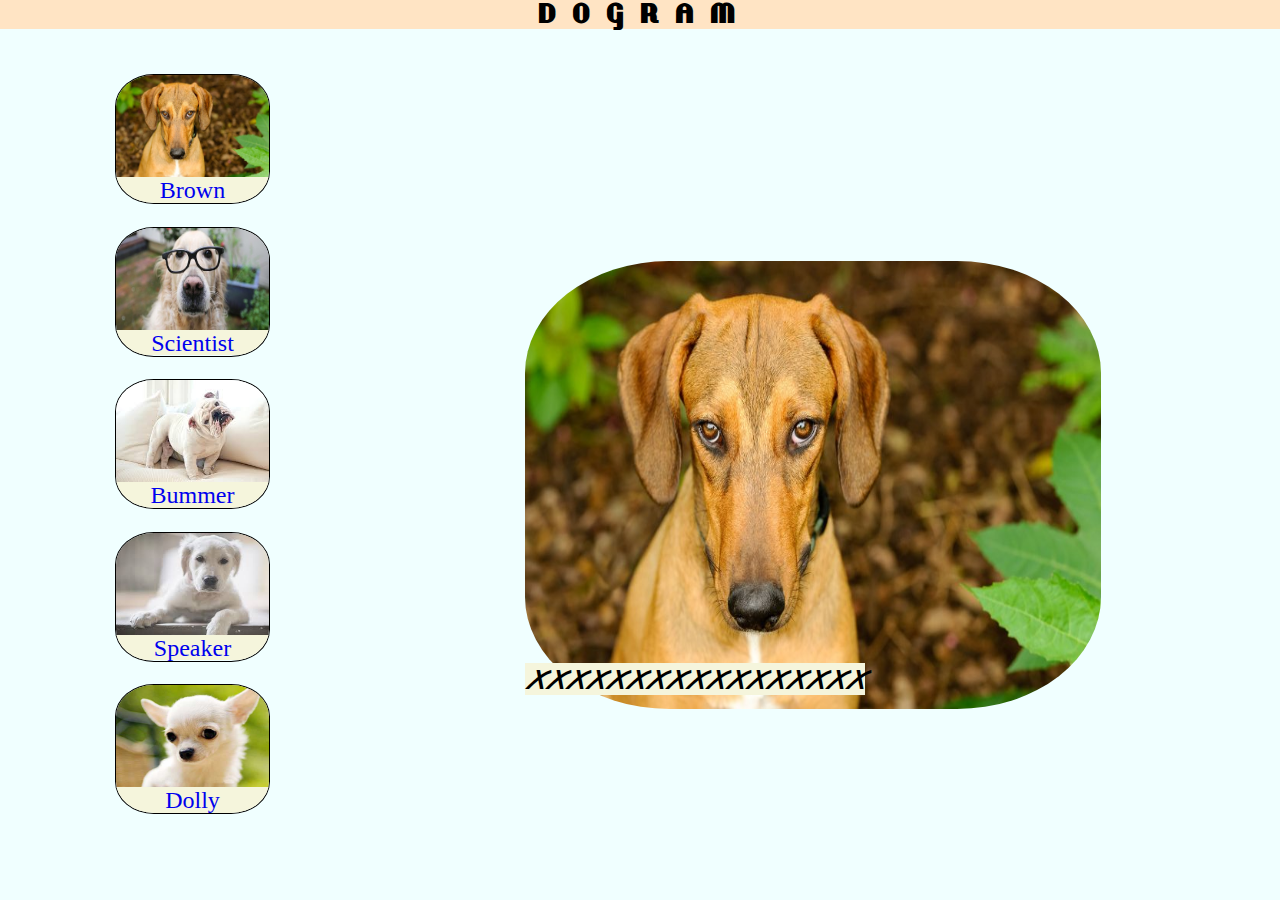
==== html-css-js-introduction-dogram/index.html @ 6fa26a7d "adds changes of HW#10" ====
<!DOCTYPE html>
<html lang="en">

<head>
    <meta charset="UTF-8">
    <meta http-equiv="X-UA-Compatible" content="IE=edge">
    <meta name="viewport" content="width=device-width, initial-scale=1.0">
    <link rel="stylesheet" href="styles/dogs-styles.css">
    <title>Dogram</title>
    <link rel="icon" href="images/dog5.jpg">
</head>

<body>
    <header class="logo">
        D o g r a m
    </header>
    <main class="main-class">
        <section class="details-container">
            <div class="details-frame">
                <img src="images/dog1.jpg" class="details-image">
                <span class="details-title">XXXXXXXXXXXXXXXXX</span>
            </div>

        </section>
        <ul class="thumbnails-list">
            <li class="thumbnails-item">
                <a href="#" class="thumbnails-anchor" data-details-image="images/dog1.jpg" 
                data-details-title="The most touchable dog">
                    <img src="images/dog1.jpg" class="thumbnails-image">
                    <span class="thumbnails-title">Brown</span>
                </a>
            </li>
            <li class="thumbnails-item">
                <a href="#" class="thumbnails-anchor" data-details-image="images/dog2.jpg" 
                data-details-title="The most clever dog">
                    <img src="images/dog2.jpg" class="thumbnails-image">
                    <span class="thumbnails-title">Scientist</span>
                </a>
            </li>
            <li class="thumbnails-item">
                <a href="#" class="thumbnails-anchor" data-details-image="images/dog3.jpg" 
                data-details-title="The most lazy dog">
                    <img src="images/dog3.jpg" class="thumbnails-image">
                    <span class="thumbnails-title">Bummer</span>
                </a>
            </li>
            <li class="thumbnails-item">
                <a href="#" class="thumbnails-anchor" data-details-image="images/dog4.jpg" 
                data-details-title="The most dangerous dog">
                    <img src="images/dog4.jpg" class="thumbnails-image">
                    <span class="thumbnails-title">Speaker</span>
                </a>
            </li>
            <li class="thumbnails-item">
                <a href="#" class="thumbnails-anchor" data-details-image="images/dog5.jpg" 
                data-details-title="The most lovely dog">
                    <img src="images/dog5.jpg" class="thumbnails-image">
                    <span class="thumbnails-title">Dolly</span>
                </a>
            </li>
           



        </ul>

    </main>
<script src="src/index.js"></script>
</body>

</html>
---- html-css-js-introduction-dogram/styles/dogs-styles.css ----
@font-face {
    font-family: lakeshore;
    src: url("fonts/LAKESHOR-webfont.svg");
    src: url("fonts/LAKESHOR-webfont.woff")
}

@font-face {
    font-family: airstream;
    src: url("fonts/Airstream-webfont.svg");
    src: url("fonts/Airstream-webfont.woff")
}

:root {
    --thumbnails-img-width: 20vw;
    --thumbnails-img-height: 15vw;
    --thumbnails-title-height: calc(var(--thumbnails-img-height)* 0.33)
}

body,
html {
    height: 100%;
}

body {
    display: flex;
    flex-direction: column;
    background-color: azure;
    margin: 0;

}

.logo {
    font-size: 2em;
    background-color: bisque;
    display: block;
    text-align: center;
    font-family: lakeshore;
    text-transform: uppercase;
    letter-spacing: 5px;

}

.main-class {
    display: flex;
    flex-direction: column;
    justify-content: center;
    flex-grow: 1;
}

.details-container {
    display: flex;
    flex-direction: column;
    align-items: center;
    margin-bottom: 10vh;


}

.details-frame {
    position: relative;
}

.details-image {
    width: 90vw;
    height: 70vw;
    border-radius: 25%;

}

.details-title {
    display: block;
    font-family: airstream;
    font-style: italic;
    background-color: beige;
    position: absolute;
    font-size: 2em;
    left: 0;
    bottom: 2vh;



}

.thumbnails-list {
    list-style: none;
    display: flex;
    flex-direction: row;
    flex-wrap: wrap;
    max-height: 25vh;
    overflow-y: auto;
    justify-content: space-around;
    padding-left: 0;

}

.thumbnails-item {
    max-width: var(--thumbnails-img-width);
    min-height: calc(var(--thumbnails-img-height) + var(--thumbnails-title-height));
    margin-top: 2.5vh;
    border: solid 1px black;
    border-radius: 25%;
    overflow: hidden;
}

.thumbnails-image {
    width: var(--thumbnails-img-width);
    height: var(--thumbnails-img-height);
    display: block;
}

.thumbnails-title {
    display: block;
    text-align: center;
    height: var(--thumbnails-title-height);
    background-color: beige;
}

.thumbnails-anchor {
    text-decoration: none;
}

.thumbnails-item:hover {
    transform: scale(1.1);
    margin-left: 1vw;
}

@media(min-width: 560px) {
    :root {
        --thumbnails-img-width: 12vw;
        --thumbnails-img-height: 8vw;
        --thumbnails-title-height: calc(var(--thumbnails-img-height)* 0.25)
    }

    .logo {
        font-size: 1.8em;
    }

    .thumbnails-list {
        flex-direction: column;
        flex-wrap: nowrap;
        max-height: 75vh;
        order: -1;
        justify-content: flex-start;
    }

    .main-class {
        flex-direction: row;
        justify-content: space-around;

    }

    .details-image {
        width: 45vw;
        height: 38vw;
    }

    .details-container {
        justify-content: center;
        align-items: center;
        margin-bottom: 0;
    }


    @media (min-width: 900px) {
        .thumbnails-list {
            padding-right: 2vw;
            margin-top: 2.5vh;
            max-height: 86vh;
        }

        .thumbnails-title {
            font-size: 1.5em;
        }

        .details-container {
            margin-top: 5vh;
            margin-right: 5vw;
        }



        

        .details-image {
            width: 45vw;
            height: 35vw;
        }

    }


}
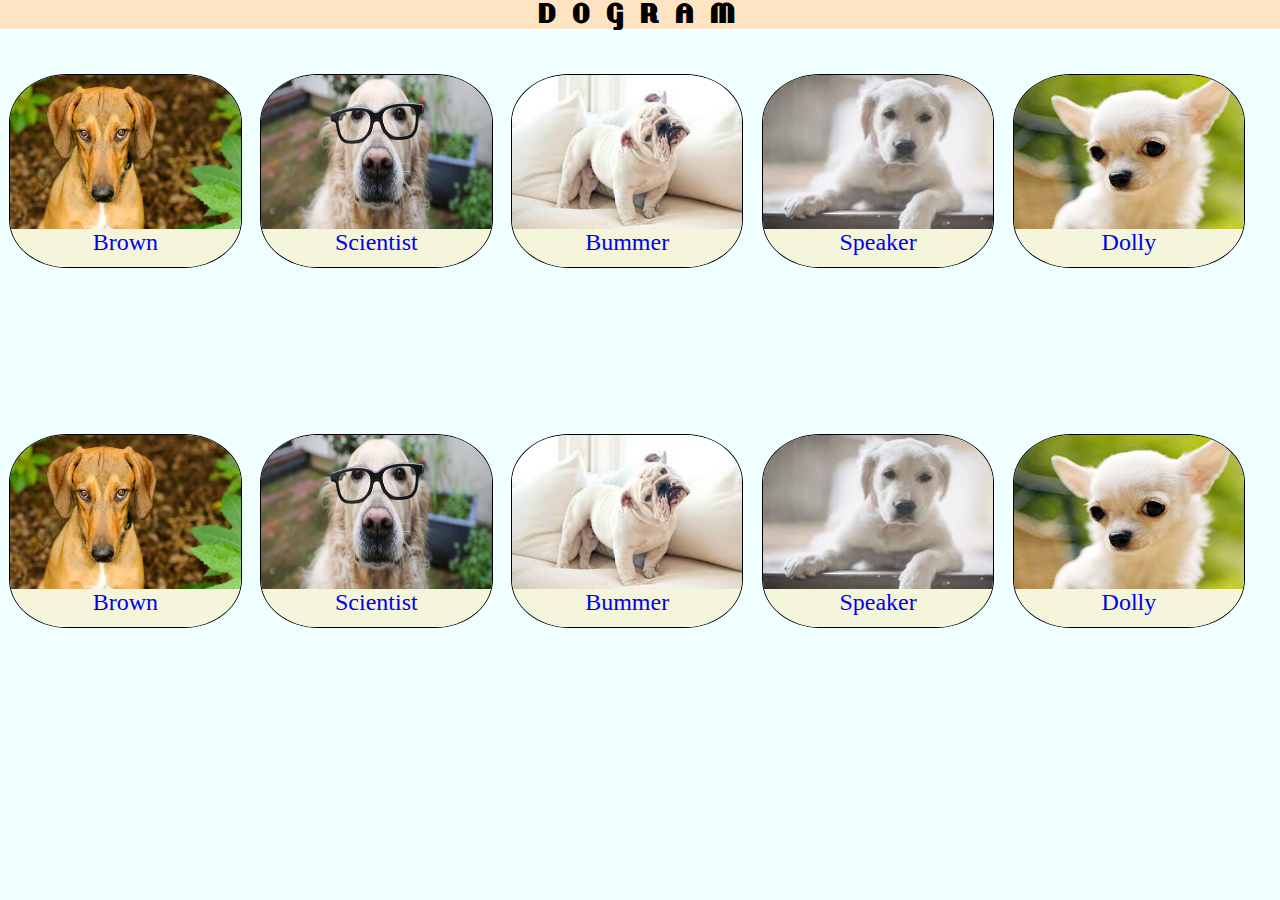
==== commit 1cdab95f: "adds index.html for HW#10" ====
--- a/html-css-js-introduction-dogram/index.html
+++ b/html-css-js-introduction-dogram/index.html
@@ -6,17 +6,17 @@
     <meta http-equiv="X-UA-Compatible" content="IE=edge">
     <meta name="viewport" content="width=device-width, initial-scale=1.0">
     <link rel="stylesheet" href="styles/dogs-styles.css">
-    <title>Dogram</title>
-    <link rel="icon" href="images/dog5.jpg">
+    <title>Document</title>
 </head>
 
 <body>
     <header class="logo">
         D o g r a m
     </header>
-    <main class="main-class">
+    <main class="main-class hidden">
         <section class="details-container">
             <div class="details-frame">
+                <button class="hide-button" onclick="hideDetails()">hide details</button>
                 <img src="images/dog1.jpg" class="details-image">
                 <span class="details-title">XXXXXXXXXXXXXXXXX</span>
             </div>
@@ -58,6 +58,42 @@
                     <span class="thumbnails-title">Dolly</span>
                 </a>
             </li>
+             <li class="thumbnails-item">
+                <a href="#" class="thumbnails-anchor" data-details-image="images/dog1.jpg" 
+                data-details-title="The most touchable dog">
+                    <img src="images/dog1.jpg" class="thumbnails-image">
+                    <span class="thumbnails-title">Brown</span>
+                </a>
+            </li>
+            <li class="thumbnails-item">
+                <a href="#" class="thumbnails-anchor" data-details-image="images/dog2.jpg" 
+                data-details-title="The most clever dog">
+                    <img src="images/dog2.jpg" class="thumbnails-image">
+                    <span class="thumbnails-title">Scientist</span>
+                </a>
+            </li>
+            <li class="thumbnails-item">
+                <a href="#" class="thumbnails-anchor" data-details-image="images/dog3.jpg" 
+                data-details-title="The most lazy dog">
+                    <img src="images/dog3.jpg" class="thumbnails-image">
+                    <span class="thumbnails-title">Bummer</span>
+                </a>
+            </li>
+            <li class="thumbnails-item">
+                <a href="#" class="thumbnails-anchor" data-details-image="images/dog4.jpg" 
+                data-details-title="The most dangerous dog">
+                    <img src="images/dog4.jpg" class="thumbnails-image">
+                    <span class="thumbnails-title">Speaker</span>
+                </a>
+            </li>
+            <li class="thumbnails-item">
+                <a href="#" class="thumbnails-anchor" data-details-image="images/dog5.jpg" 
+                data-details-title="The most lovely dog">
+                    <img src="images/dog5.jpg" class="thumbnails-image">
+                    <span class="thumbnails-title">Dolly</span>
+                </a>
+            </li>
+            
            
 
 
--- a/html-css-js-introduction-dogram/styles/dogs-styles.css
+++ b/html-css-js-introduction-dogram/styles/dogs-styles.css
@@ -46,6 +46,12 @@
     justify-content: center;
     flex-grow: 1;
 }
+.main-class.hidden {
+    --thumbnails-img-width: 35vw;
+    --thumbnails-img-height: 25vw;
+    --thumbnails-title-height: calc(var(--thumbnails-img-height)* 0.33) 
+}
+
 
 .details-container {
     display: flex;
@@ -55,9 +61,17 @@
 
 
 }
+.hidden .details-container {
+    display: none;
+}
 
 .details-frame {
     position: relative;
+}
+.hide-button {
+    position: absolute;
+    top: 3vh;
+    right: 3vw;
 }
 
 .details-image {
@@ -92,6 +106,10 @@
     padding-left: 0;
 
 }
+.hidden .thumbnails-list {
+    max-height: 80vh;
+    margin-bottom: 10vh;
+}
 
 .thumbnails-item {
     max-width: var(--thumbnails-img-width);
@@ -142,11 +160,22 @@
         order: -1;
         justify-content: flex-start;
     }
+    .hidden .thumbnails-list {
+        flex-direction: row;
+        flex-wrap: wrap;
+        justify-content: space-around;
+        align-items: flex-start;
+    }
 
     .main-class {
         flex-direction: row;
         justify-content: space-around;
 
+    }
+    .hidden.main-class {
+        --thumbnails-img-width: 18vw;
+        --thumbnails-img-height: 12vw;
+        --thumbnails-title-height: calc(var(--thumbnails-img-height)* 0.25)
     }
 
     .details-image {
